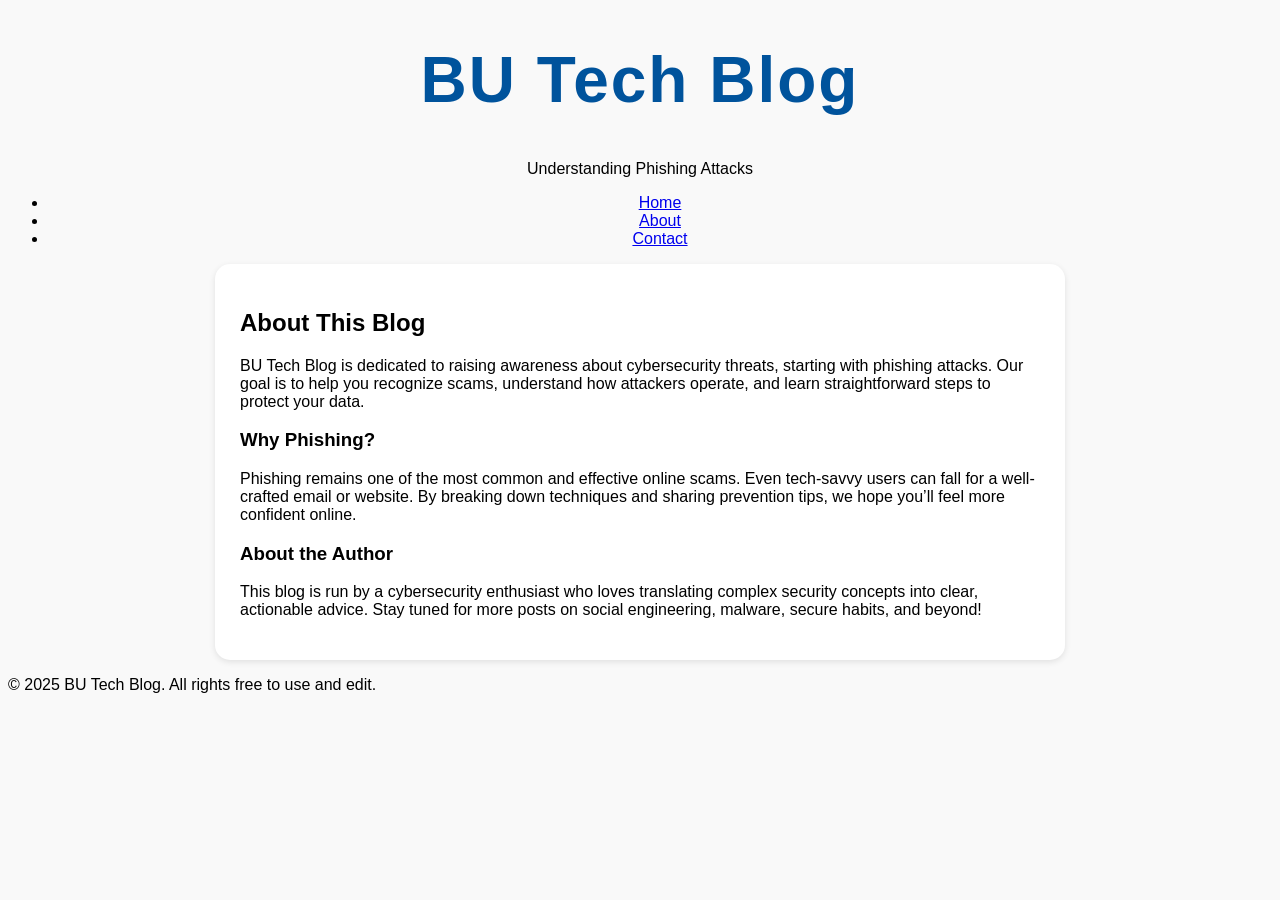
==== about.htm @ 90f67000 "Create about.htm" ====
<!DOCTYPE html>
<html lang="en">
<head>
  <title>About – BU Tech Blog</title>
  <link rel="stylesheet" href="style.css" />
</head>
<body>
  <!-- Site Header with simple navigation -->
  <header>
    <h1>BU Tech Blog</h1>
    <p class="tagline">Understanding Phishing Attacks</p>
    <nav>
      <ul class="nav">
        <li><a href="index.html">Home</a></li>
        <li><a href="about.html">About</a></li>
        <li><a href="contact.html">Contact</a></li>
      </ul>
    </nav>
  </header>

  <!-- Main Content -->
  <main>
    <article>
      <h2>About This Blog</h2>
      <p>
        BU Tech Blog is dedicated to raising awareness about cybersecurity threats, 
        starting with phishing attacks. Our goal is to help you recognize scams, 
        understand how attackers operate, and learn straightforward steps to protect 
        your data.
      </p>

      <h3>Why Phishing?</h3>
      <p>
        Phishing remains one of the most common and effective online scams. Even 
        tech-savvy users can fall for a well-crafted email or website. By breaking 
        down techniques and sharing prevention tips, we hope you’ll feel more 
        confident online.
      </p>

      <h3>About the Author</h3>
      <p>
        This blog is run by a cybersecurity enthusiast who loves translating complex 
        security concepts into clear, actionable advice. Stay tuned for more posts 
        on social engineering, malware, secure habits, and beyond!
      </p>
    </article>
  </main>

  <!-- Footer -->
  <footer>
    <p>© 2025 BU Tech Blog. All rights free to use and edit.</p>
  </footer>
</body>
</html>
---- style.css ----
/* Base reset & typography */

body {
  font-family: Arial, sans-serif;
  background-color: #f9f9f9;
}

/* Header styling */
header {
  text-align: center;
}
header h1 {
  font-size: 4rem;
  color: #00539C;       /* Deep blue for emphasis */
  letter-spacing: 2px;
}

/* Main article */
article {
  max-width: 800px;
  margin: 0 auto;
  background: #fff;
  padding: 25px;
  border-radius: 15px;
  box-shadow: 0 2px 6px rgba(0,0,0,0.1);
}
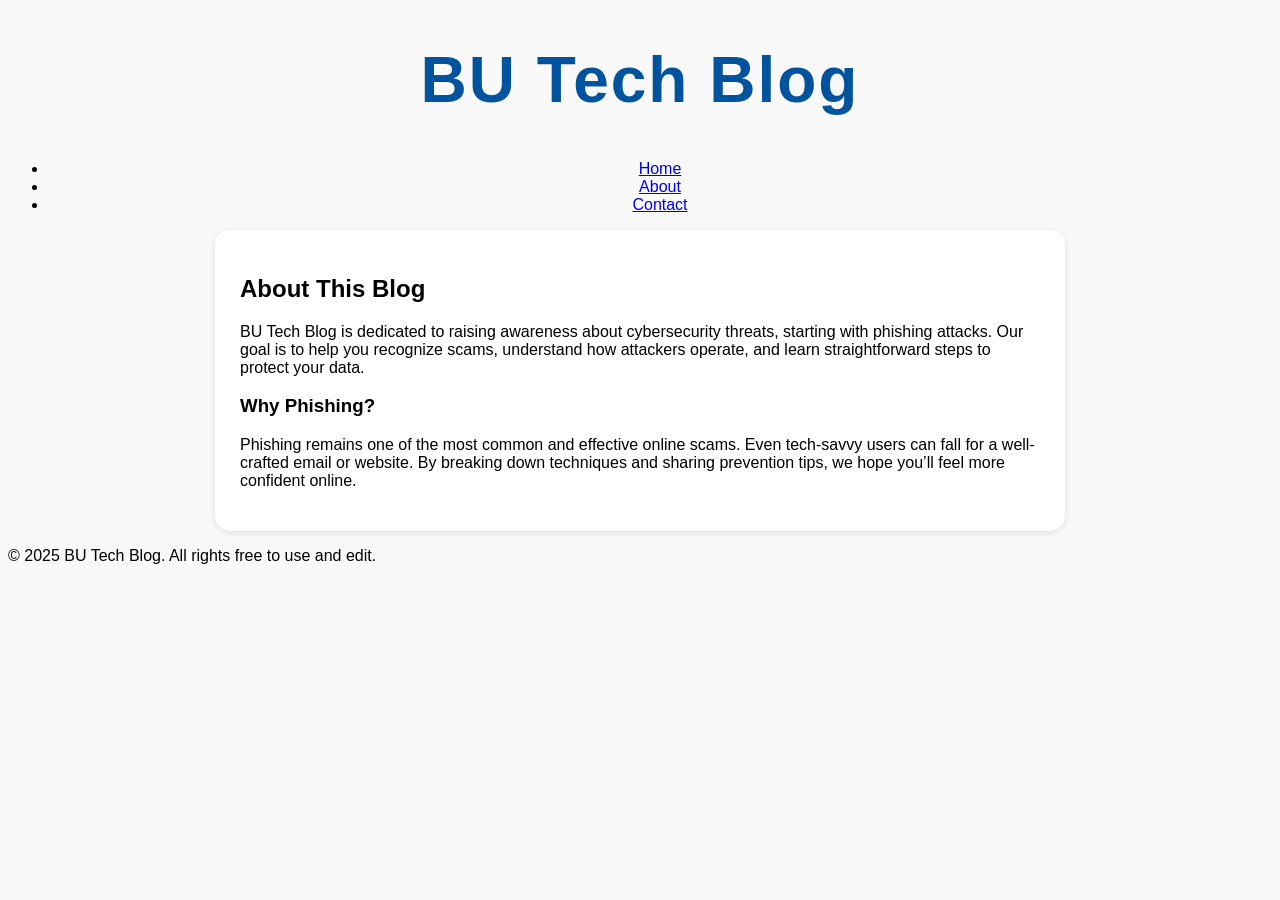
==== commit baadb522: "Update about.htm removed unnecessary stuff" ====
--- a/about.htm
+++ b/about.htm
@@ -1,14 +1,13 @@
 <!DOCTYPE html>
-<html lang="en">
+<html>
 <head>
-  <title>About – BU Tech Blog</title>
+  <title>About BU Tech Blog</title>
   <link rel="stylesheet" href="style.css" />
 </head>
 <body>
   <!-- Site Header with simple navigation -->
   <header>
     <h1>BU Tech Blog</h1>
-    <p class="tagline">Understanding Phishing Attacks</p>
     <nav>
       <ul class="nav">
         <li><a href="index.html">Home</a></li>
@@ -19,36 +18,25 @@
   </header>
 
   <!-- Main Content -->
-  <main>
-    <article>
-      <h2>About This Blog</h2>
-      <p>
-        BU Tech Blog is dedicated to raising awareness about cybersecurity threats, 
-        starting with phishing attacks. Our goal is to help you recognize scams, 
-        understand how attackers operate, and learn straightforward steps to protect 
-        your data.
-      </p>
+  
+  <article>
+    <h2>About This Blog</h2>
+    <p>
+      BU Tech Blog is dedicated to raising awareness about cybersecurity threats, 
+      starting with phishing attacks. Our goal is to help you recognize scams, 
+      understand how attackers operate, and learn straightforward steps to protect 
+      your data.
+    </p>
 
-      <h3>Why Phishing?</h3>
-      <p>
-        Phishing remains one of the most common and effective online scams. Even 
-        tech-savvy users can fall for a well-crafted email or website. By breaking 
-        down techniques and sharing prevention tips, we hope you’ll feel more 
-        confident online.
-      </p>
-
-      <h3>About the Author</h3>
-      <p>
-        This blog is run by a cybersecurity enthusiast who loves translating complex 
-        security concepts into clear, actionable advice. Stay tuned for more posts 
-        on social engineering, malware, secure habits, and beyond!
-      </p>
-    </article>
-  </main>
-
-  <!-- Footer -->
-  <footer>
-    <p>© 2025 BU Tech Blog. All rights free to use and edit.</p>
-  </footer>
+    <h3>Why Phishing?</h3>
+    <p>
+      Phishing remains one of the most common and effective online scams. Even 
+      tech-savvy users can fall for a well-crafted email or website. By breaking 
+      down techniques and sharing prevention tips, we hope you’ll feel more 
+      confident online.
+    </p>
+  </article>
+  
+  <p>© 2025 BU Tech Blog. All rights free to use and edit.</p>
 </body>
 </html>
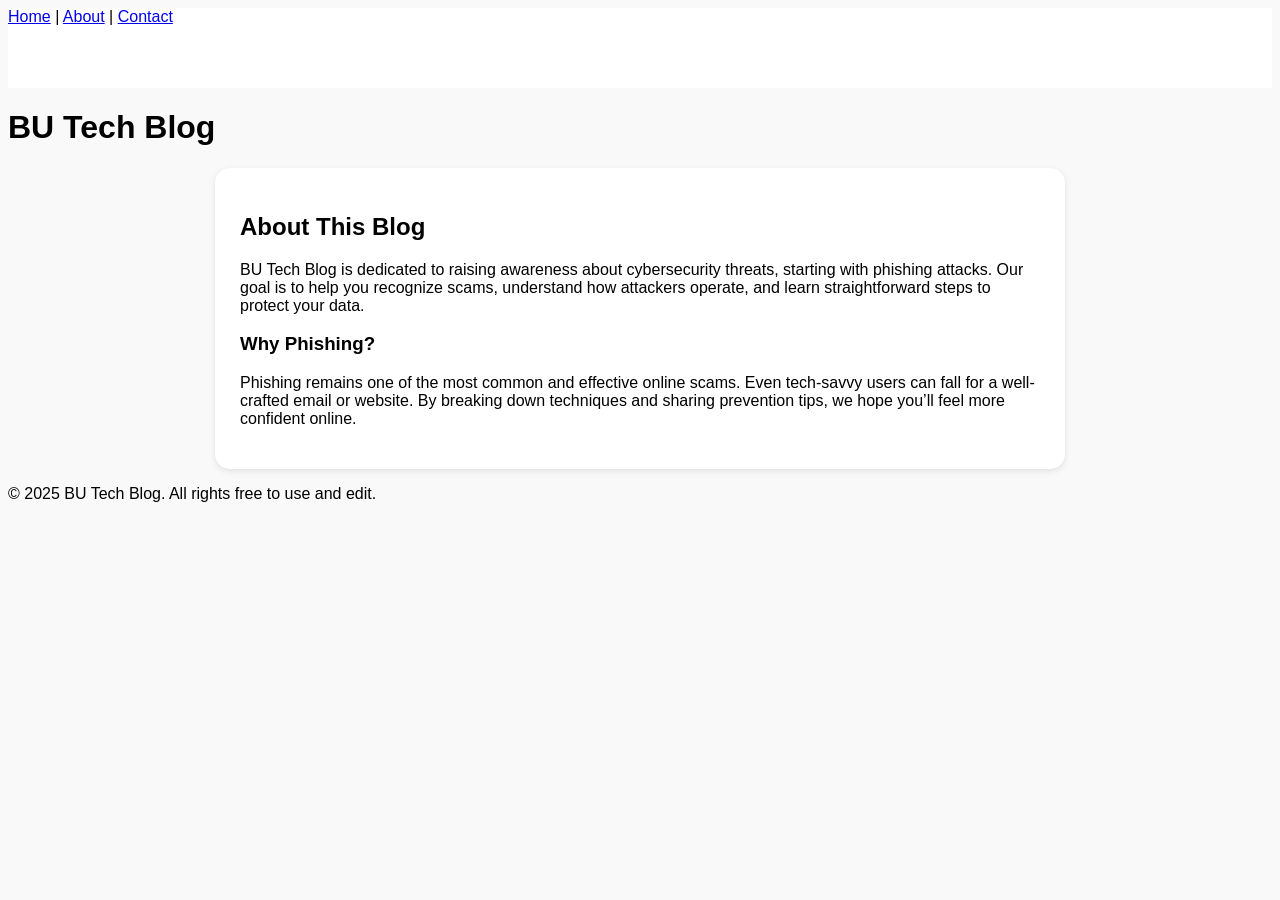
==== commit d0d66617: "Update about.htm" ====
--- a/about.htm
+++ b/about.htm
@@ -7,16 +7,15 @@
 <body>
   <!-- Site Header with simple navigation -->
   <header>
-    <h1>BU Tech Blog</h1>
     <nav>
-      <ul class="nav">
-        <li><a href="index.html">Home</a></li>
-        <li><a href="about.html">About</a></li>
-        <li><a href="contact.html">Contact</a></li>
-      </ul>
+      <a href="index.html">Home</a> | 
+      <a href="about.html">About</a> | 
+      <a href="contact.html">Contact</a>
     </nav>
   </header>
-
+  
+  <h1>BU Tech Blog</h1>
+  
   <!-- Main Content -->
   
   <article>
--- a/style.css
+++ b/style.css
@@ -7,9 +7,12 @@
 
 /* Header styling */
 header {
-  text-align: center;
+  background-color: white;
+   
+    height: 80px;
 }
 header h1 {
+  text-align: center;
   font-size: 4rem;
   color: #00539C;       /* Deep blue for emphasis */
   letter-spacing: 2px;
